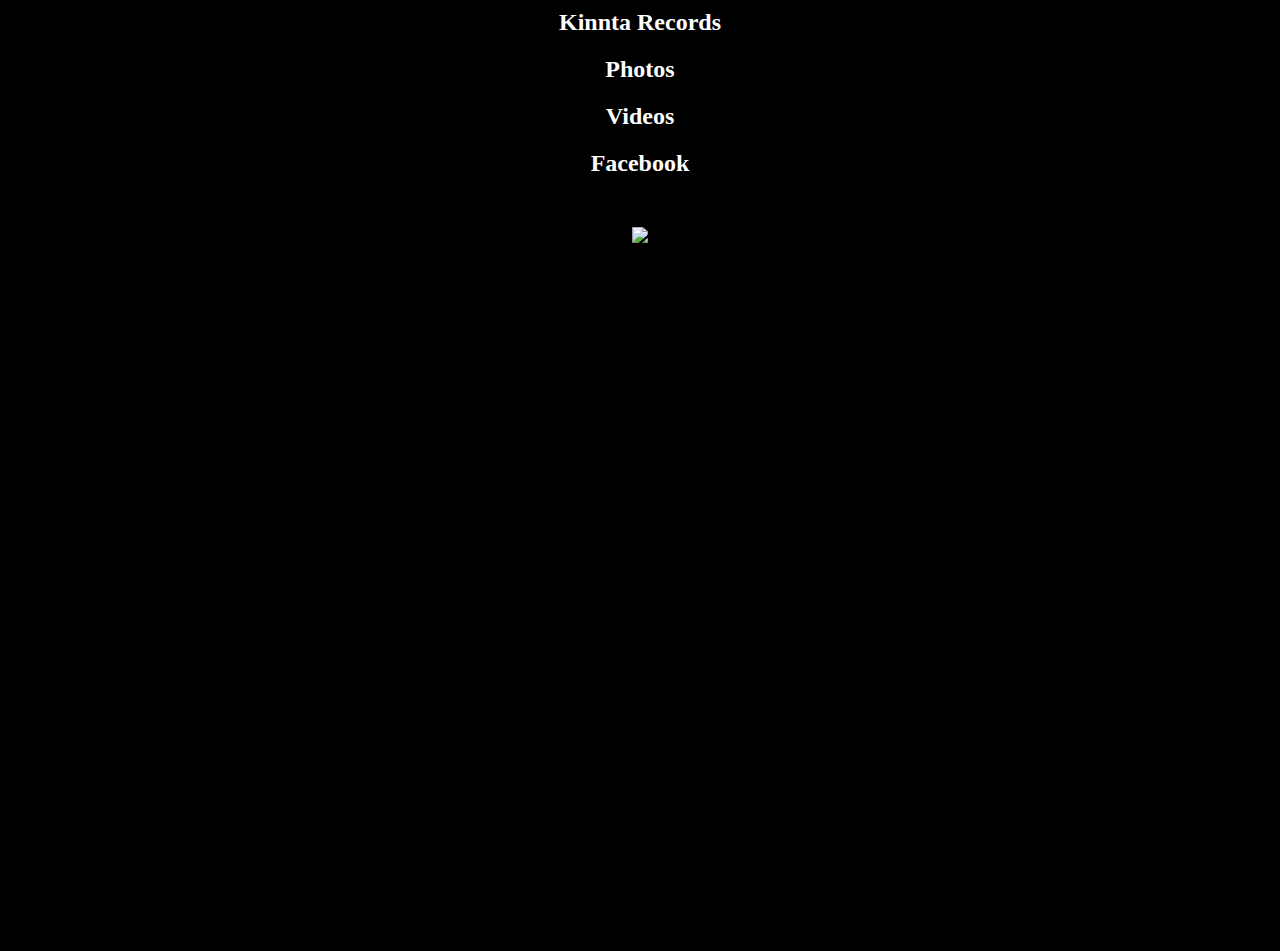
==== index.html @ 34e40ea7 "new sections" ====
<html>
<head>
	<meta charset='utf-8'>
	<link rel="stylesheet" type="text/css" href="style.css"></link>
	<title>Franck Feutré</title>
</head>
<body>
	<h1 class='logo'>
		<img src="http://forcesrock.com/wp-content/uploads/2013/10/Frank-Feutr%C3%A9-e1382642386912.png"></img>
	</h1>
	<div class='content'>

		<h2><a href="http://frankfeutre.bandcamp.com/">Bandcamp</a></h2>

		<h2><a href="https://soundcloud.com/frank-feutre">SoundCloud</a></h2>

		<h2><a href="https://kinntarecords.bandcamp.com/">Kinnta Records</a></h2>

		<h2><a href="/pages/photos.html">Photos</a></h2>

		<h2><a href="/pages/videos.html">Videos</a></h2>

		<h2><a href="https://www.facebook.com/frankfeutre">Facebook</a></h2>

	</div>
	<h1>
		<img src="https://f1.bcbits.com/img/a3384453154_2.jpg"></img>
	</h1>
</body>
</html>
---- style.css ----
body{
	background:#000;
}

h1,h2,h3,h4{
	text-align: center;
}

a{
	color:#fff;
}

.logo{
	margin-top:-80px;
}

.content{
	margin-top:-50px;
	margin-bottom:50px;
	text-align:center;
}

.content a{
	text-decoration: none;
}


.images img{
	max-width:35%;
	margin-bottom:20px;
	margin-right:20px;
	border:2px solid #fff;
}

.videos iframe{
	border:2px solid #fff;
	margin-bottom:20px;
}
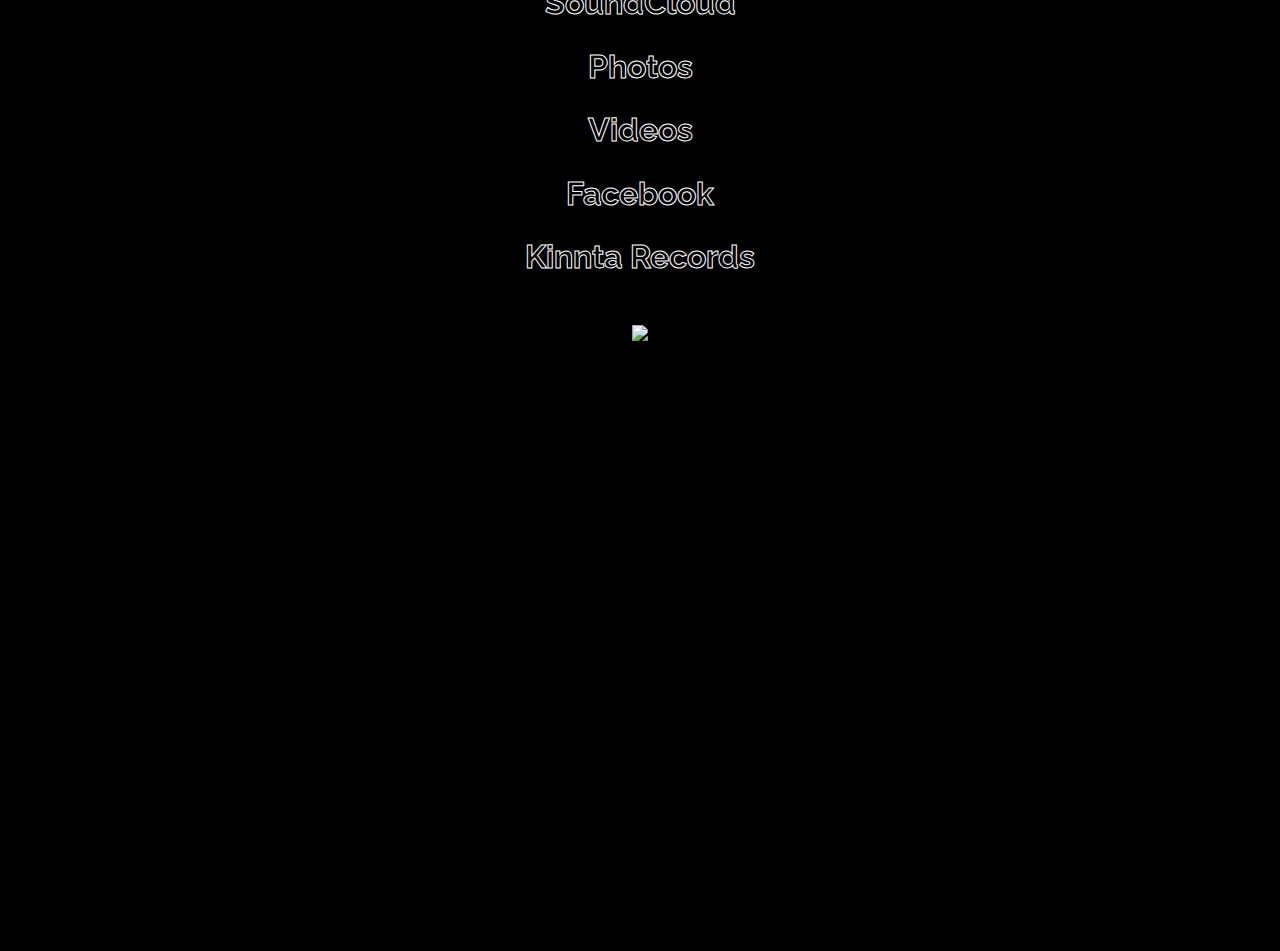
==== commit 5355208b: "new sections" ====
--- a/index.html
+++ b/index.html
@@ -2,6 +2,7 @@
 <head>
 	<meta charset='utf-8'>
 	<link rel="stylesheet" type="text/css" href="style.css"></link>
+	<link href='http://fonts.googleapis.com/css?family=Raleway:400,700' rel='stylesheet' type='text/css'>
 	<title>Franck Feutré</title>
 </head>
 <body>
@@ -14,13 +15,13 @@
 
 		<h2><a href="https://soundcloud.com/frank-feutre">SoundCloud</a></h2>
 
-		<h2><a href="https://kinntarecords.bandcamp.com/">Kinnta Records</a></h2>
-
 		<h2><a href="/pages/photos.html">Photos</a></h2>
 
 		<h2><a href="/pages/videos.html">Videos</a></h2>
 
 		<h2><a href="https://www.facebook.com/frankfeutre">Facebook</a></h2>
+
+		<h2><a href="https://kinntarecords.bandcamp.com/">Kinnta Records</a></h2>
 
 	</div>
 	<h1>
--- a/style.css
+++ b/style.css
@@ -8,6 +8,7 @@
 
 a{
 	color:#fff;
+	font-family: 'Raleway', sans-serif;
 }
 
 .logo{
@@ -20,8 +21,15 @@
 	text-align:center;
 }
 
+.content h2{
+	font-size: 2em;
+}
+
 .content a{
 	text-decoration: none;
+	-webkit-text-fill-color: black; /* Will override color (regardless of order) */
+	-webkit-text-stroke-width: 1px;
+	-webkit-text-stroke-color: white;
 }
 
 
@@ -35,4 +43,7 @@
 .videos iframe{
 	border:2px solid #fff;
 	margin-bottom:20px;
+	width:50%;
+	height:400px;
+	max-width:50%;
 }
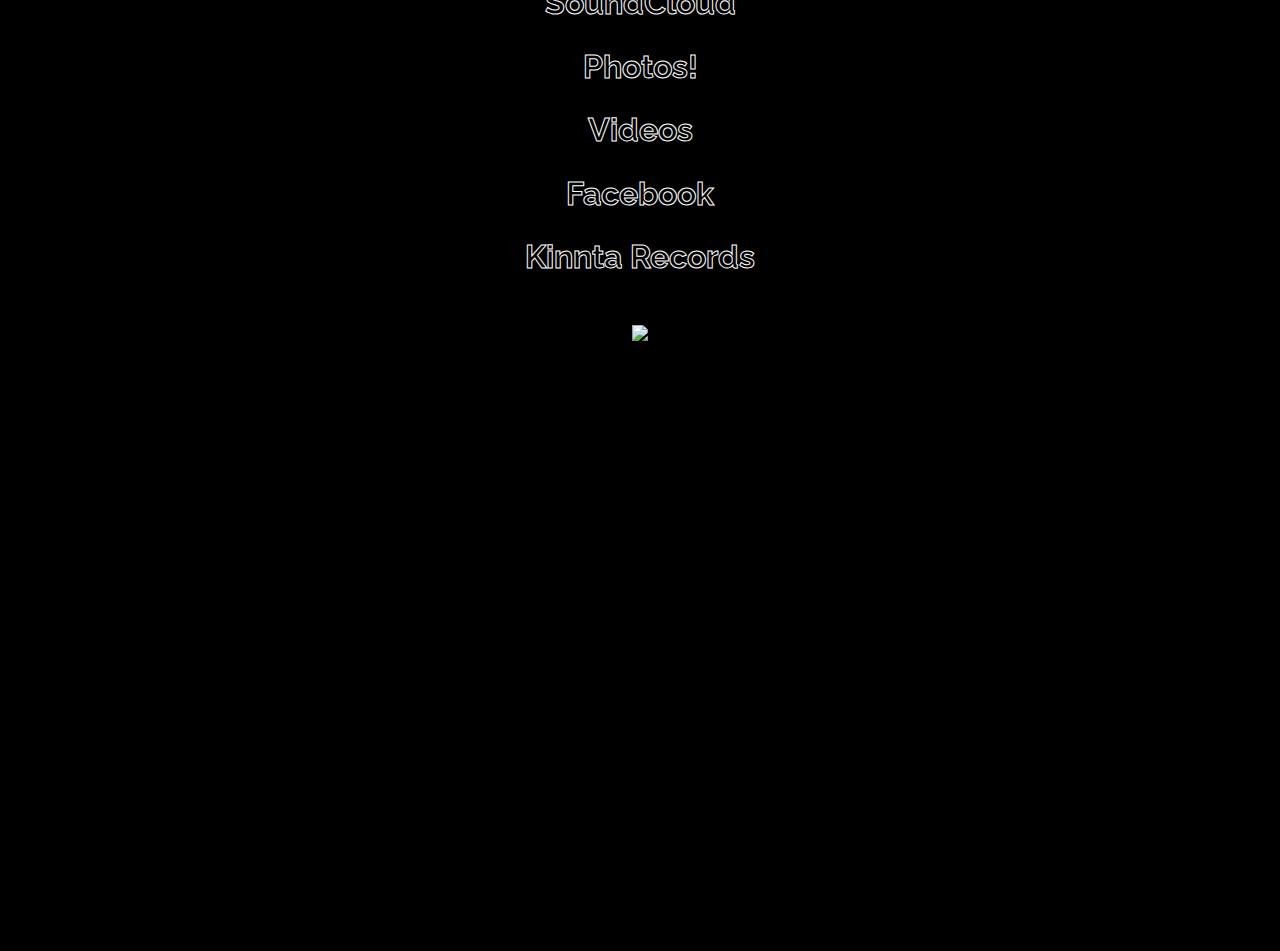
==== commit 5dff76b6: "Update index.html" ====
--- a/index.html
+++ b/index.html
@@ -15,9 +15,9 @@
 
 		<h2><a href="https://soundcloud.com/frank-feutre">SoundCloud</a></h2>
 
-		<h2><a href="/pages/photos.html">Photos</a></h2>
+		<h2><a href="pages/photos.html">Photos!</a></h2>
 
-		<h2><a href="/pages/videos.html">Videos</a></h2>
+		<h2><a href="pages/videos.html">Videos</a></h2>
 
 		<h2><a href="https://www.facebook.com/frankfeutre">Facebook</a></h2>
 
@@ -25,7 +25,7 @@
 
 	</div>
 	<h1>
-		<img src="https://f1.bcbits.com/img/a3384453154_2.jpg"></img>
+		<img src="https://i1.sndcdn.com/avatars-000030098152-d1rzt5-t500x500.jpg"></img>
 	</h1>
 </body>
 </html>
--- a/style.css
+++ b/style.css
@@ -35,6 +35,7 @@
 
 .images img{
 	max-width:35%;
+	max-height:250px;
 	margin-bottom:20px;
 	margin-right:20px;
 	border:2px solid #fff;
@@ -47,3 +48,4 @@
 	height:400px;
 	max-width:50%;
 }
+
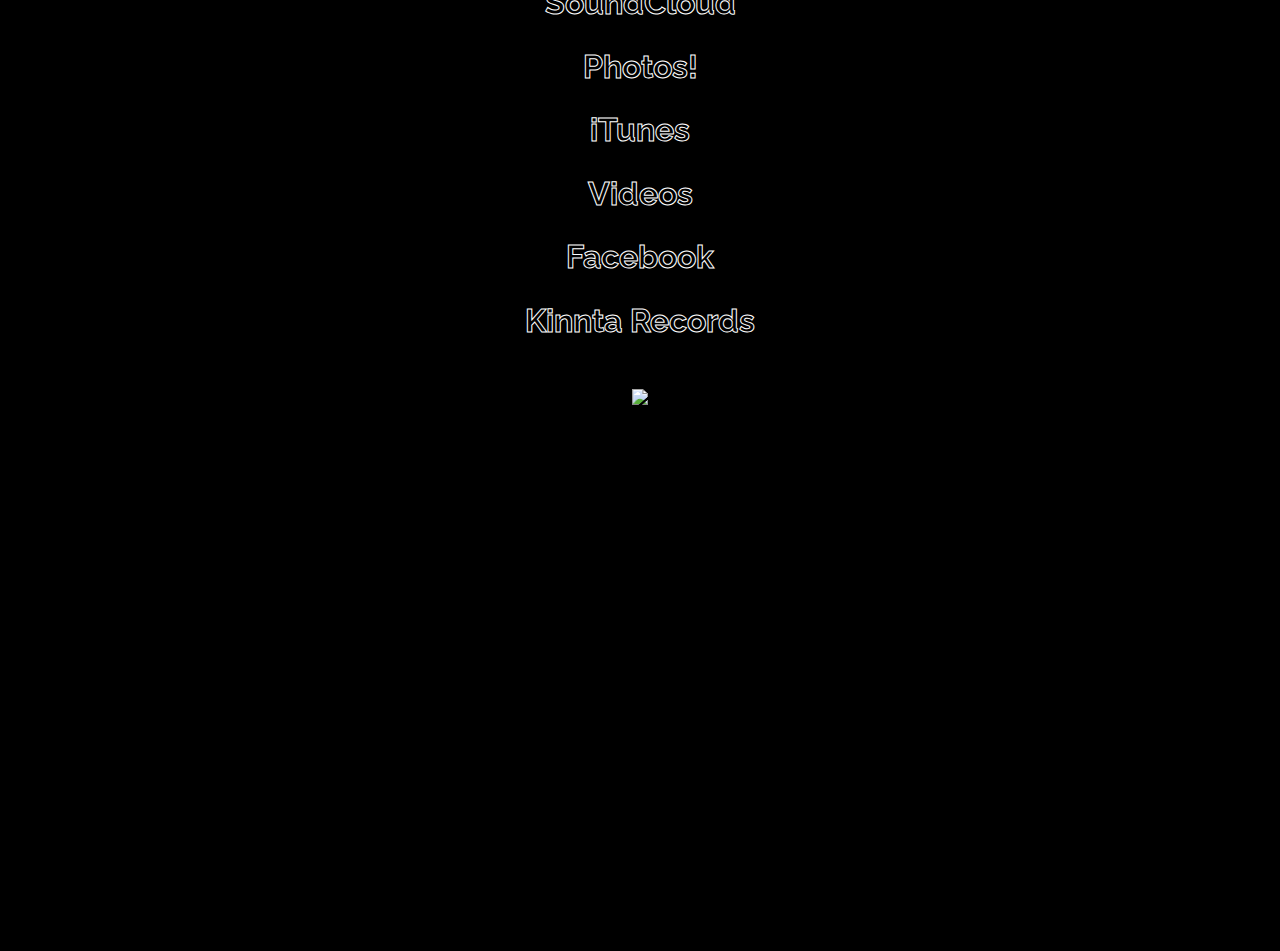
==== commit bcea6f58: "Update index.html" ====
--- a/index.html
+++ b/index.html
@@ -17,6 +17,8 @@
 
 		<h2><a href="pages/photos.html">Photos!</a></h2>
 
+		<h2><a href="http://www.itunes.com">iTunes</a></h2>
+
 		<h2><a href="pages/videos.html">Videos</a></h2>
 
 		<h2><a href="https://www.facebook.com/frankfeutre">Facebook</a></h2>
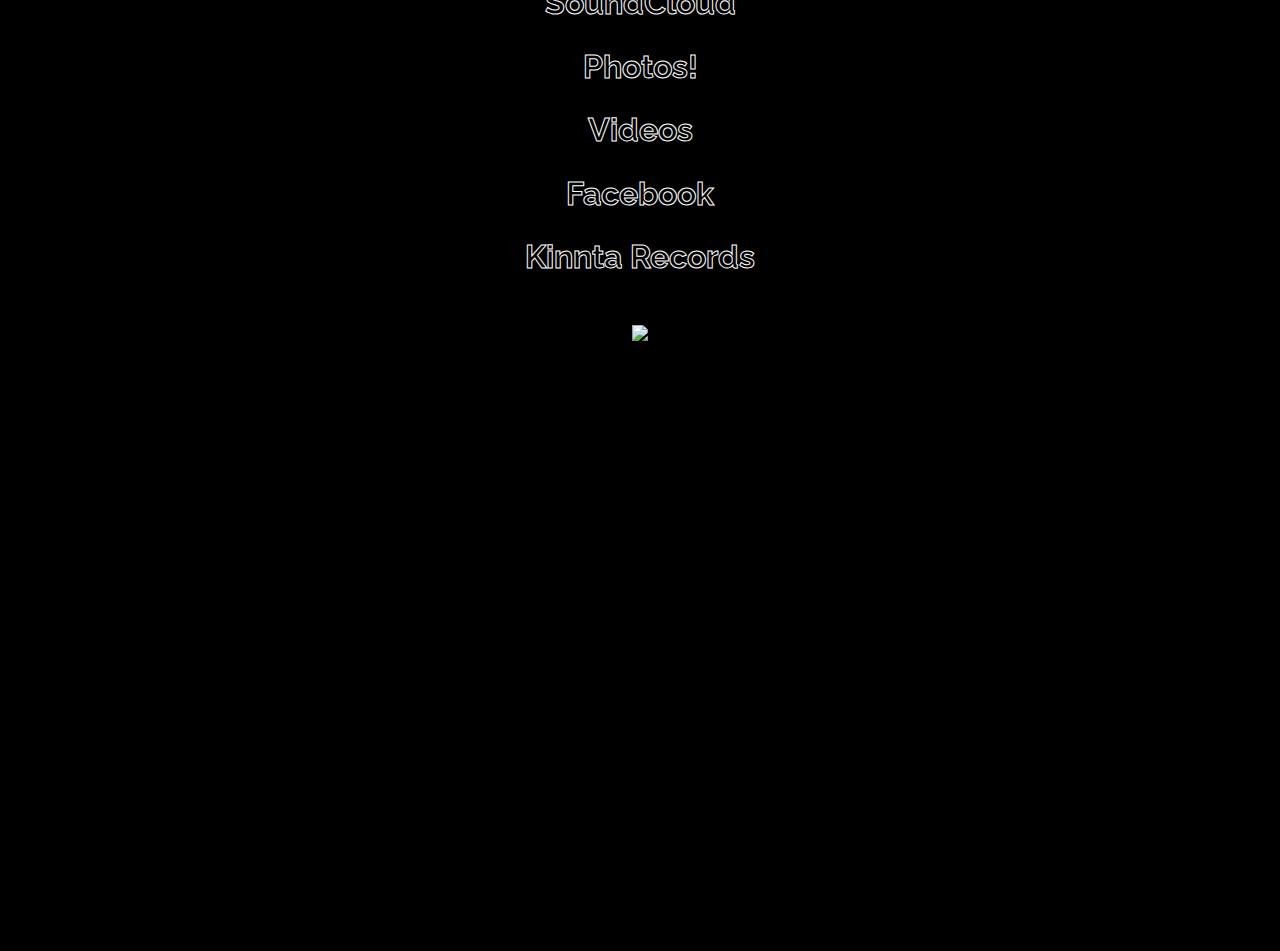
==== commit 95ba64be: "Update index.html" ====
--- a/index.html
+++ b/index.html
@@ -17,8 +17,6 @@
 
 		<h2><a href="pages/photos.html">Photos!</a></h2>
 
-		<h2><a href="http://www.itunes.com">iTunes</a></h2>
-
 		<h2><a href="pages/videos.html">Videos</a></h2>
 
 		<h2><a href="https://www.facebook.com/frankfeutre">Facebook</a></h2>
